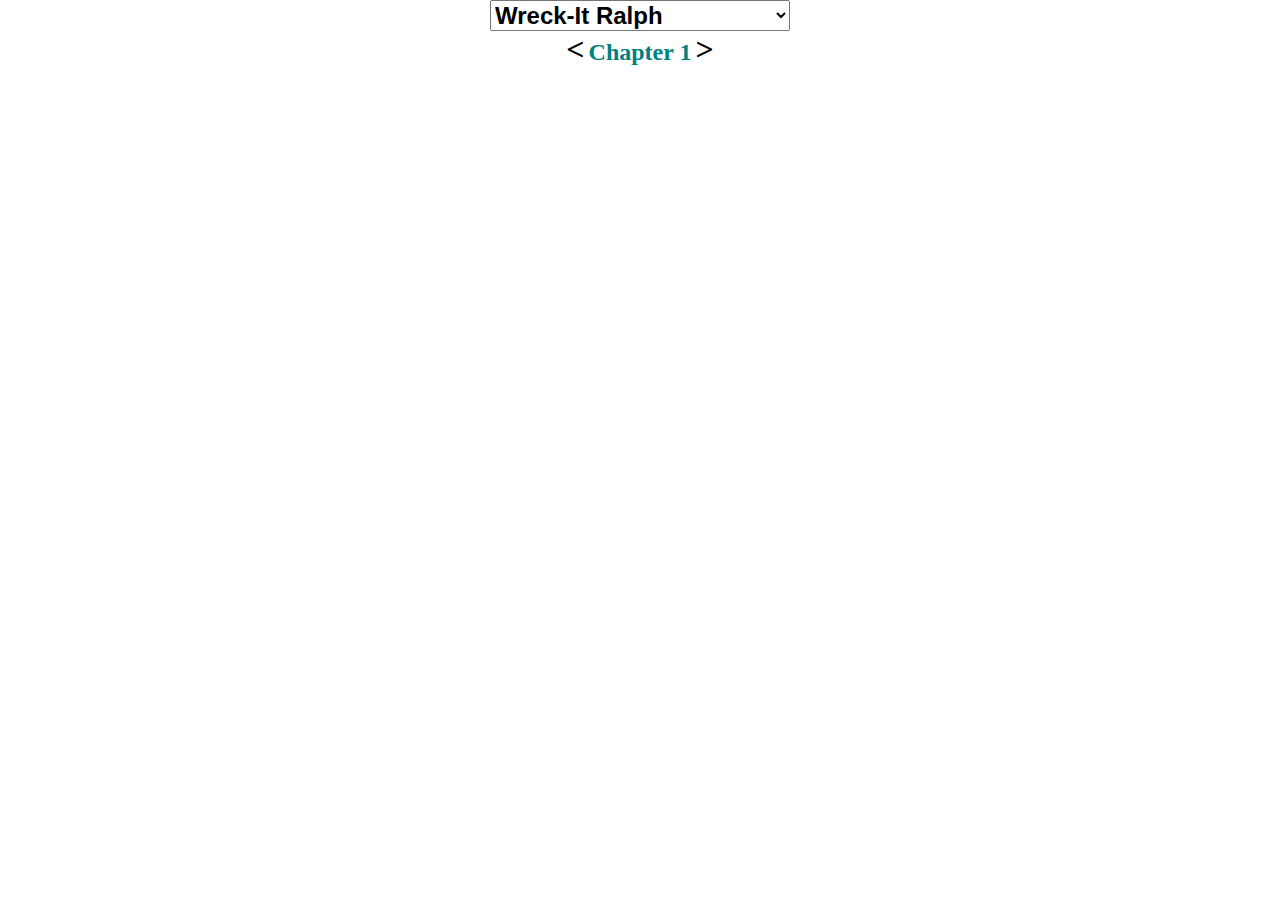
==== filmclouds/index.html @ 02812007 "Moved file again. Arg..." ====
<!DOCTYPE html>
<html>
    <head>
        <meta charset="utf-8">
        <title>Film Clouds</title>
        <style>
            body {
                background: #FFFFFF;
                font-family: "Lucida Sans Unicode";
                margin: 0;
                padding: 0;
            }
            div#header {
                width: 500px;
                padding: 0;
                margin: 0;
                margin-left: auto;
                margin-right: auto;
                /*background: gray;*/
                text-align: center;
            }
            h2 {
                margin: 0;
                margin-left: auto;
                margin-right: auto;
                padding: 0;
            }
            h2#chapter_number {
                color: teal;
                display: inline;
            }
            select {
                width: 300px;
                font-size: 24px;
                font-weight: bold;
            }
            span#decrease_chapter, span#increase_chapter {
                font-size: 32px;
                font-weight: bold;
                opacity: 1.0;
                cursor: pointer;
                cursor: hand;
            }
            span#decrease_chapter:hover, span#increase_chapter:hover {
                background: teal;
                color: white;
            }
        </style>
    </head>
    <body>
        <div id="header">
            <select id="movie_list" onchange="switchMovie()">
                <option id="0">Wreck-It Ralph</option>
                <option id="1">Django Unchained</option>
                <option id="2">Pulp Fiction</option>
            </select>
            </br>
            <span id="decrease_chapter" onclick="prevChapter()"><</span>
            <h2 id="chapter_number">Chapter 1</h2>
            <span id="increase_chapter" onclick="nextChapter()">></span>
        </div>

        <script src="http://d3js.org/d3.v3.min.js" charset="utf-8"></script>
        <script src="filmclouds/d3.layout.cloud.js"></script>
        <script src="filmclouds/main.js"></script>
    </body>
</html>
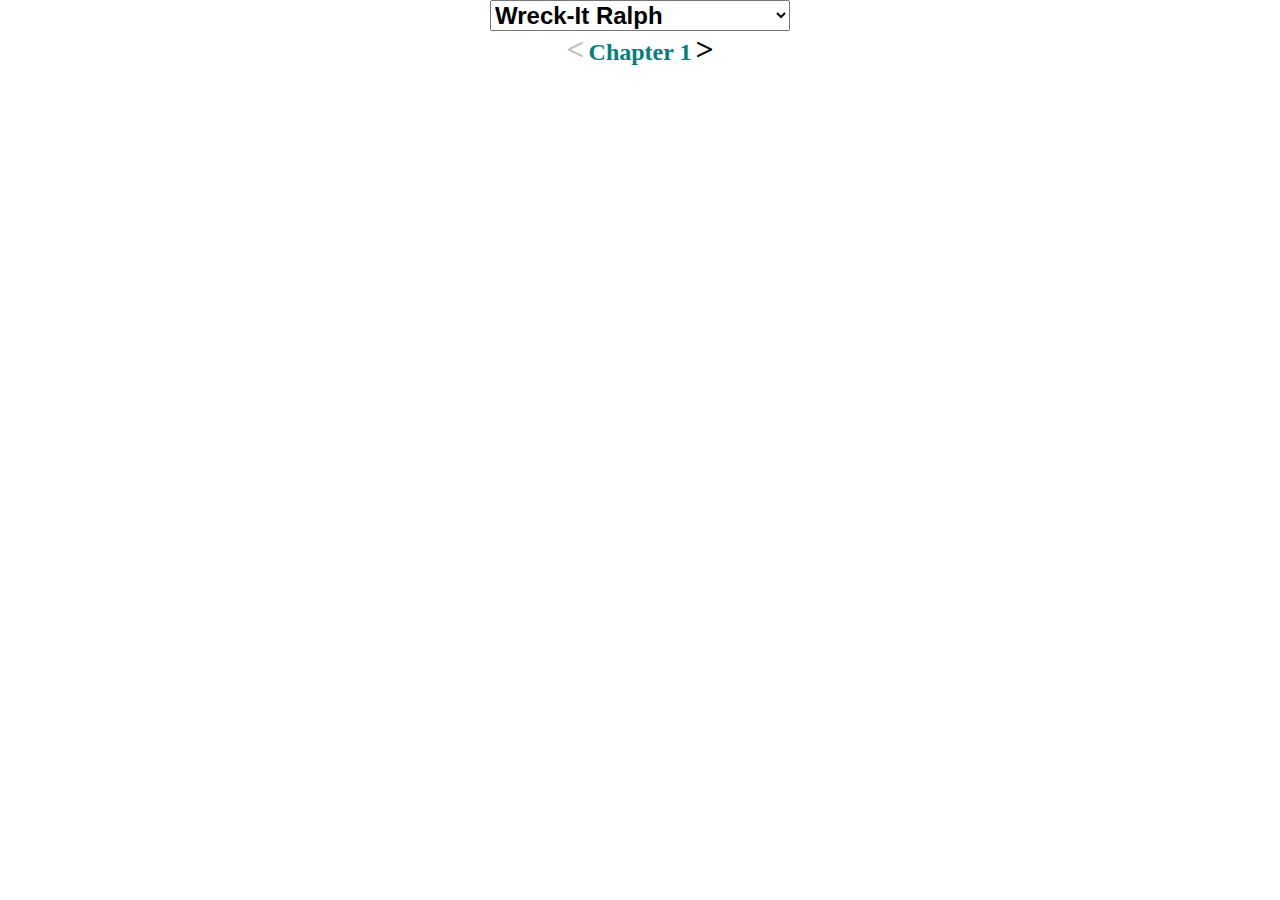
==== commit 5e34e2d6: "Fixed links to JS files" ====
--- a/filmclouds/index.html
+++ b/filmclouds/index.html
@@ -61,7 +61,7 @@
         </div>
 
         <script src="http://d3js.org/d3.v3.min.js" charset="utf-8"></script>
-        <script src="filmclouds/d3.layout.cloud.js"></script>
-        <script src="filmclouds/main.js"></script>
+        <script src="d3.layout.cloud.js"></script>
+        <script src="main.js"></script>
     </body>
 </html>
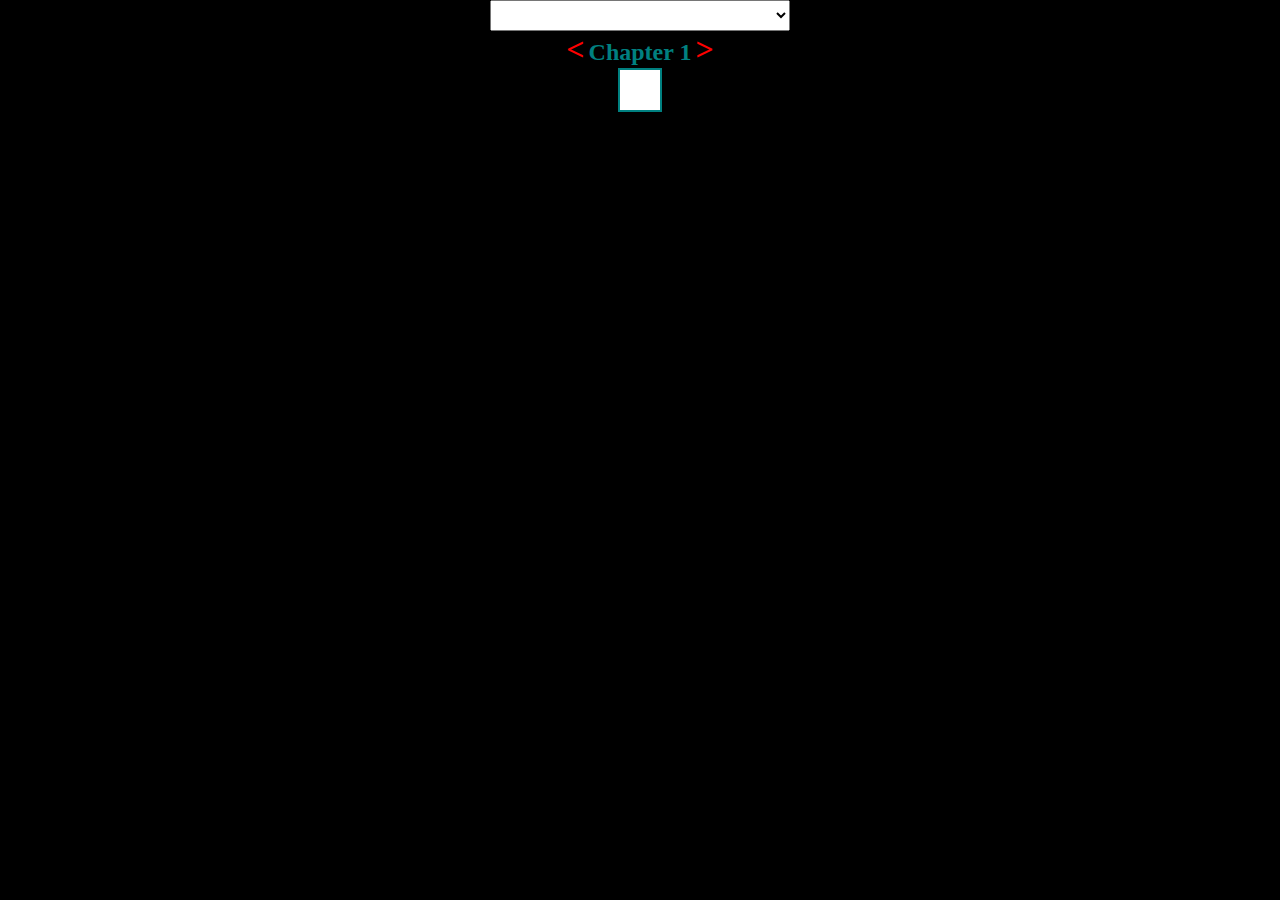
==== commit b8af939a: "Updated Film Clouds demo" ====
--- a/filmclouds/index.html
+++ b/filmclouds/index.html
@@ -3,65 +3,43 @@
     <head>
         <meta charset="utf-8">
         <title>Film Clouds</title>
-        <style>
-            body {
-                background: #FFFFFF;
-                font-family: "Lucida Sans Unicode";
-                margin: 0;
-                padding: 0;
-            }
-            div#header {
-                width: 500px;
-                padding: 0;
-                margin: 0;
-                margin-left: auto;
-                margin-right: auto;
-                /*background: gray;*/
-                text-align: center;
-            }
-            h2 {
-                margin: 0;
-                margin-left: auto;
-                margin-right: auto;
-                padding: 0;
-            }
-            h2#chapter_number {
-                color: teal;
-                display: inline;
-            }
-            select {
-                width: 300px;
-                font-size: 24px;
-                font-weight: bold;
-            }
-            span#decrease_chapter, span#increase_chapter {
-                font-size: 32px;
-                font-weight: bold;
-                opacity: 1.0;
-                cursor: pointer;
-                cursor: hand;
-            }
-            span#decrease_chapter:hover, span#increase_chapter:hover {
-                background: teal;
-                color: white;
-            }
-        </style>
+        <link rel="stylesheet" type="text/css" href="style.css">
     </head>
     <body>
+        <script>
+            // The movies available for selection
+            var movies = [
+                ["Wreck-It Ralph", "json/wreck-it ralph.json"],
+                ["Toy Story", "json/toy story.json"],
+                ["The Matrix", "json/the matrix.json"],
+                ["Django Unchained", "json/django unchained.json"],
+                ["Pulp Fiction", "json/pulp fiction.json"]
+            ];
+        </script>
         <div id="header">
-            <select id="movie_list" onchange="switchMovie()">
-                <option id="0">Wreck-It Ralph</option>
-                <option id="1">Django Unchained</option>
-                <option id="2">Pulp Fiction</option>
-            </select>
-            </br>
+            <select id="movie_list" onchange="switchMovie()"></select>
+            <br/>
             <span id="decrease_chapter" onclick="prevChapter()"><</span>
             <h2 id="chapter_number">Chapter 1</h2>
             <span id="increase_chapter" onclick="nextChapter()">></span>
+            <br/>
+            <div id="colorChanger" onclick="toggleBackground()"></div>
         </div>
 
         <script src="http://d3js.org/d3.v3.min.js" charset="utf-8"></script>
         <script src="d3.layout.cloud.js"></script>
         <script src="main.js"></script>
+        <script>
+            function toggleBackground() {
+                if (document.body.style.background == "rgb(0, 0, 0)") {
+                    document.body.style.background = "#FFFFFF";
+                    document.getElementById("colorChanger").style.background = "black";
+                }
+                else {
+                    document.body.style.background = "#000000";
+                    document.getElementById("colorChanger").style.background = "white";
+                }
+            } 
+        </script>
     </body>
 </html>
--- a/filmclouds/style.css
+++ b/filmclouds/style.css
@@ -0,0 +1,53 @@
+body {
+    background: #000000;
+    font-family: "Lucida Sans Unicode";
+    margin: 0;
+    padding: 0;
+}
+div#header {
+    width: 500px;
+    padding: 0;
+    margin: 0;
+    margin-left: auto;
+    margin-right: auto;
+    /*background: gray;*/
+    text-align: center;
+}
+div#colorChanger {
+    width: 40px;
+    height: 40px;
+    background: white;
+    margin-left: auto;
+    margin-right: auto;
+    border: 2px solid teal;
+}
+h2 {
+    margin: 0;
+    margin-left: auto;
+    margin-right: auto;
+    padding: 0;
+}
+h2#chapter_number {
+    color: teal;
+    display: inline;
+}
+h2#warning {
+    color: red;
+}
+select {
+    width: 300px;
+    font-size: 24px;
+    font-weight: bold;
+}
+span#decrease_chapter, span#increase_chapter {
+    color: red;
+    font-size: 32px;
+    font-weight: bold;
+    opacity: 1.0;
+    cursor: pointer;
+    cursor: hand;
+}
+span#decrease_chapter:hover, span#increase_chapter:hover {
+    background: teal;
+    color: white;
+}       